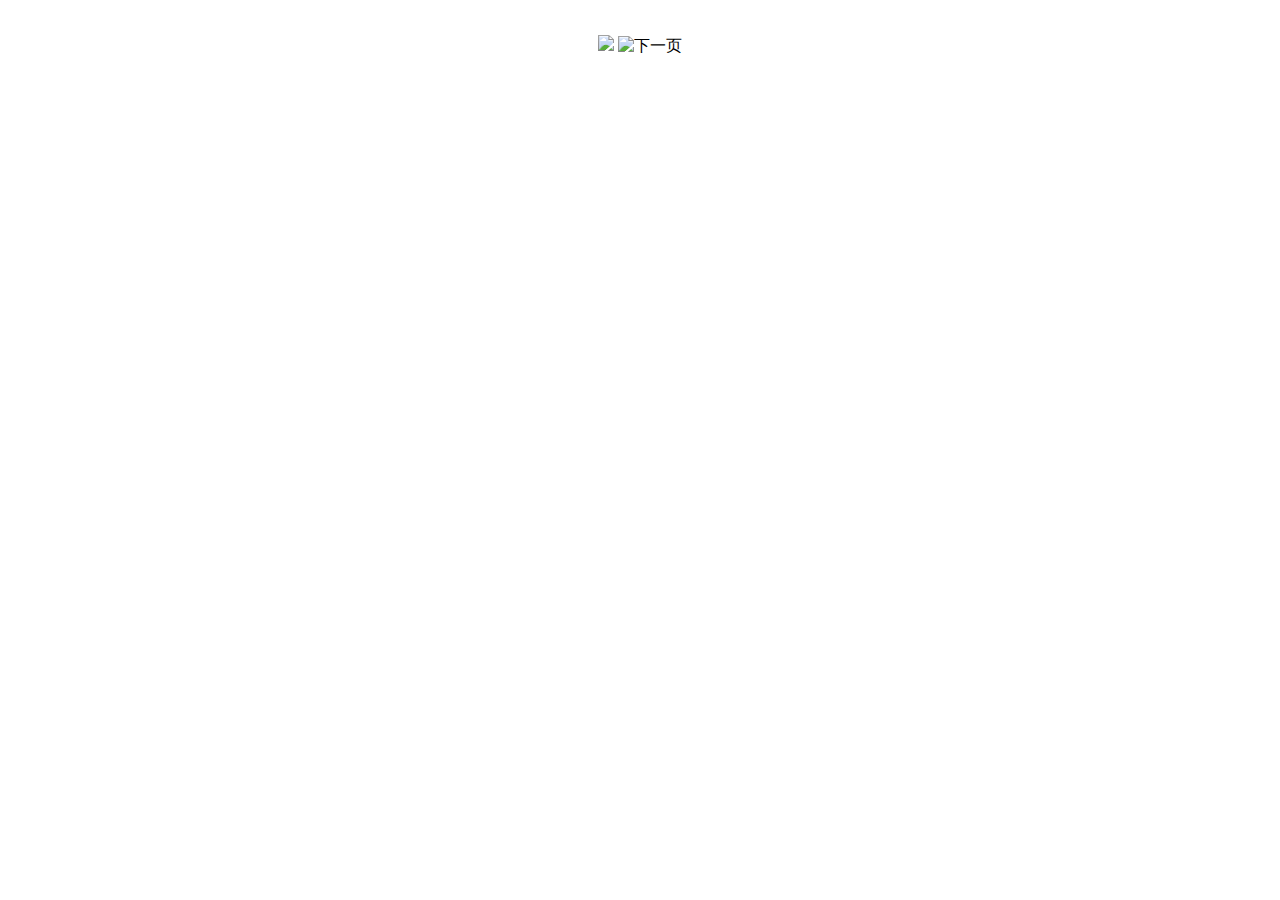
==== 1.html @ 9dad35cf "Add files via upload" ====
<!doctype html>
<html>
	<head>
		<meta charset="utf-8">
		<title>HTML5练习</title>
	</head>
	<body>
		<p align="center">
			<a>
				<img src="./images/right.png">
				<img src="images/book_ticket.png" alt="下一页" vspace="20">
			</a>
		</p>
	</body>
</html>
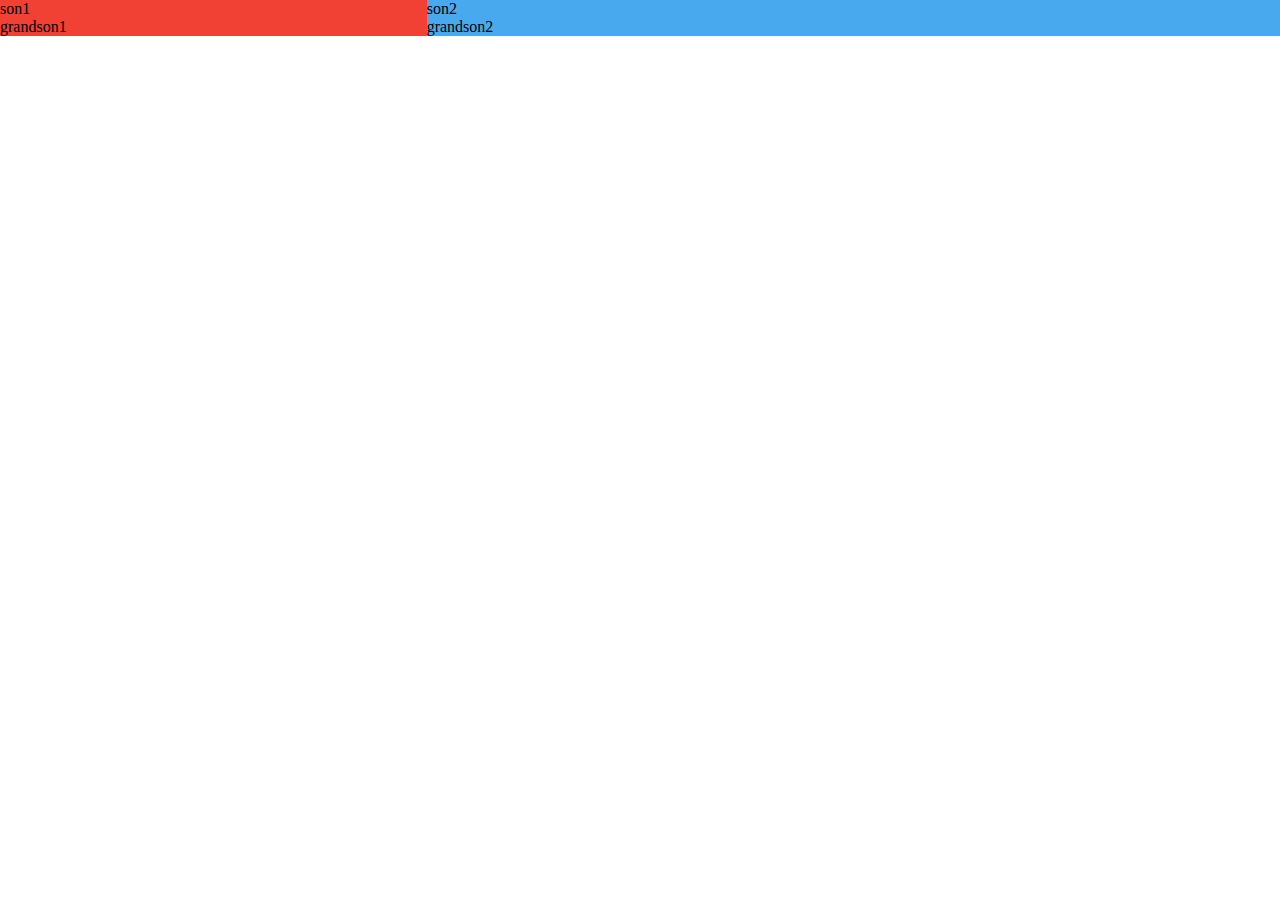
==== commit 38878eb7: "新增网站页面" ====
--- a/1.html
+++ b/1.html
@@ -1,15 +1,44 @@
-<!doctype html>
-<html>
-	<head>
-		<meta charset="utf-8">
-		<title>HTML5练习</title>
-	</head>
-	<body>
-		<p align="center">
-			<a>
-				<img src="./images/right.png">
-				<img src="images/book_ticket.png" alt="下一页" vspace="20">
-			</a>
-		</p>
-	</body>
+<!DOCTYPE html>
+<html lang="en">
+<head>
+    <meta charset="UTF-8">
+    <meta http-equiv="X-UA-Compatible" content="IE=edge">
+    <meta name="viewport" content="width=device-width, initial-scale=1.0">
+    <title>Document</title>
+</head>
+<body>
+    <div class="father">
+        <div class="son1">son1
+            <div class="grandson1">grandson1</div>
+        </div>
+        <div class="son2">son2
+            <div class="grandson2">grandson2</div>
+        </div>
+    </div>
+    <style>
+        *{
+            margin: 0;
+            padding: 0;
+        }
+      .father{
+          display: flex;
+          background-color: #FFBF00;
+          justify-content: space-around;
+
+      }
+      .son1{
+          flex: 1;
+          background-color: #F04134;
+      }
+     .son2{
+          flex: 2;
+          /* justify-content: space-around; */
+          background-color: #49A9EE;
+          }
+    </style>
+    <script>
+        let = hello;
+        console.log(hello);
+    </script>
+</body>
 </html>